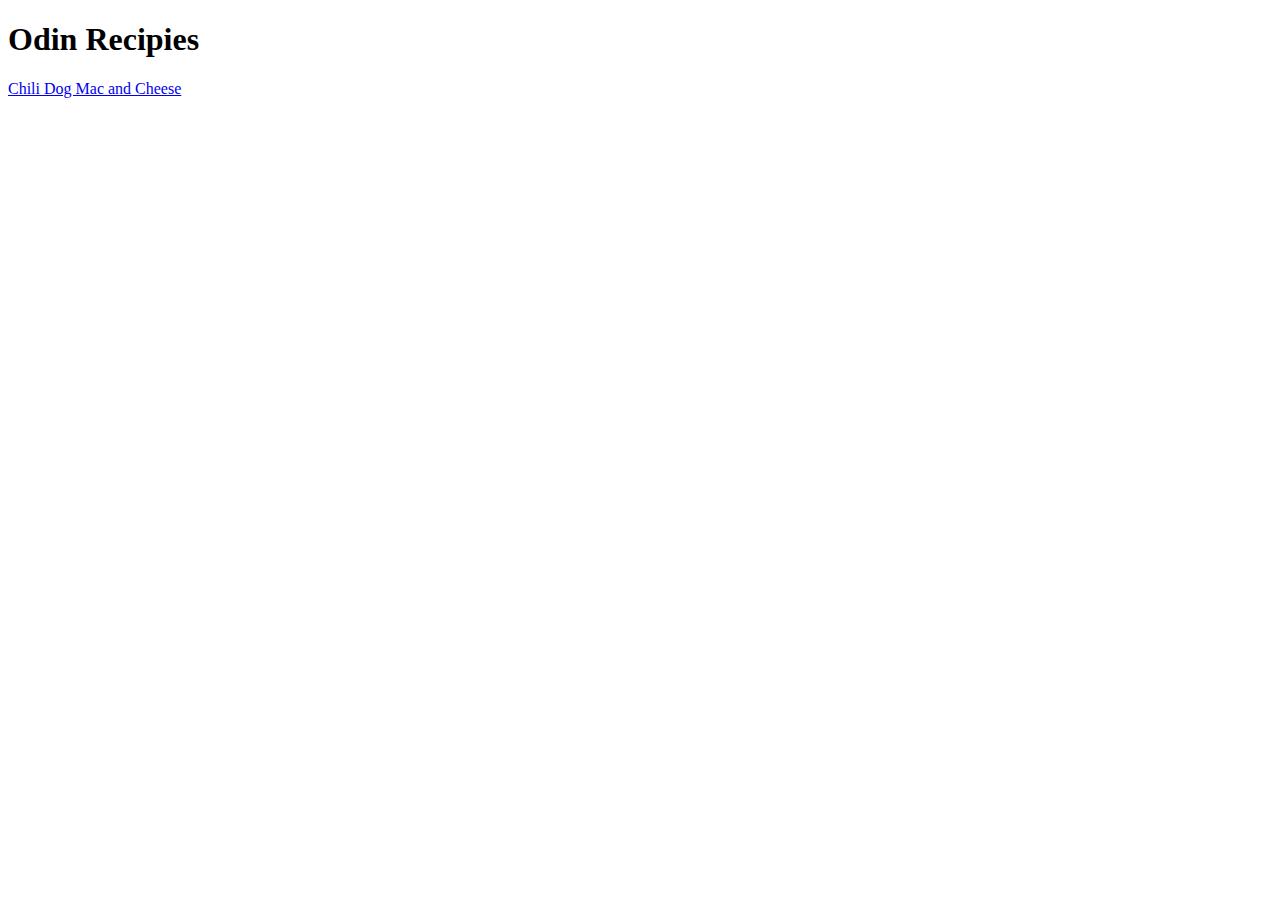
==== index.html @ 2a0246e1 "create main recipie page and subpage" ====
<!DOCTYPE html>
<html lang="en">
    <head>
        <meta charset="utf-8">
        <title>Odin Recipies</title>
    </head>

<body>

    <h1>Odin Recipies</h1>

    <a href="/recipies/chiliDogMacAndCheese.html">Chili Dog Mac
        and Cheese</a>

</body>




</html>
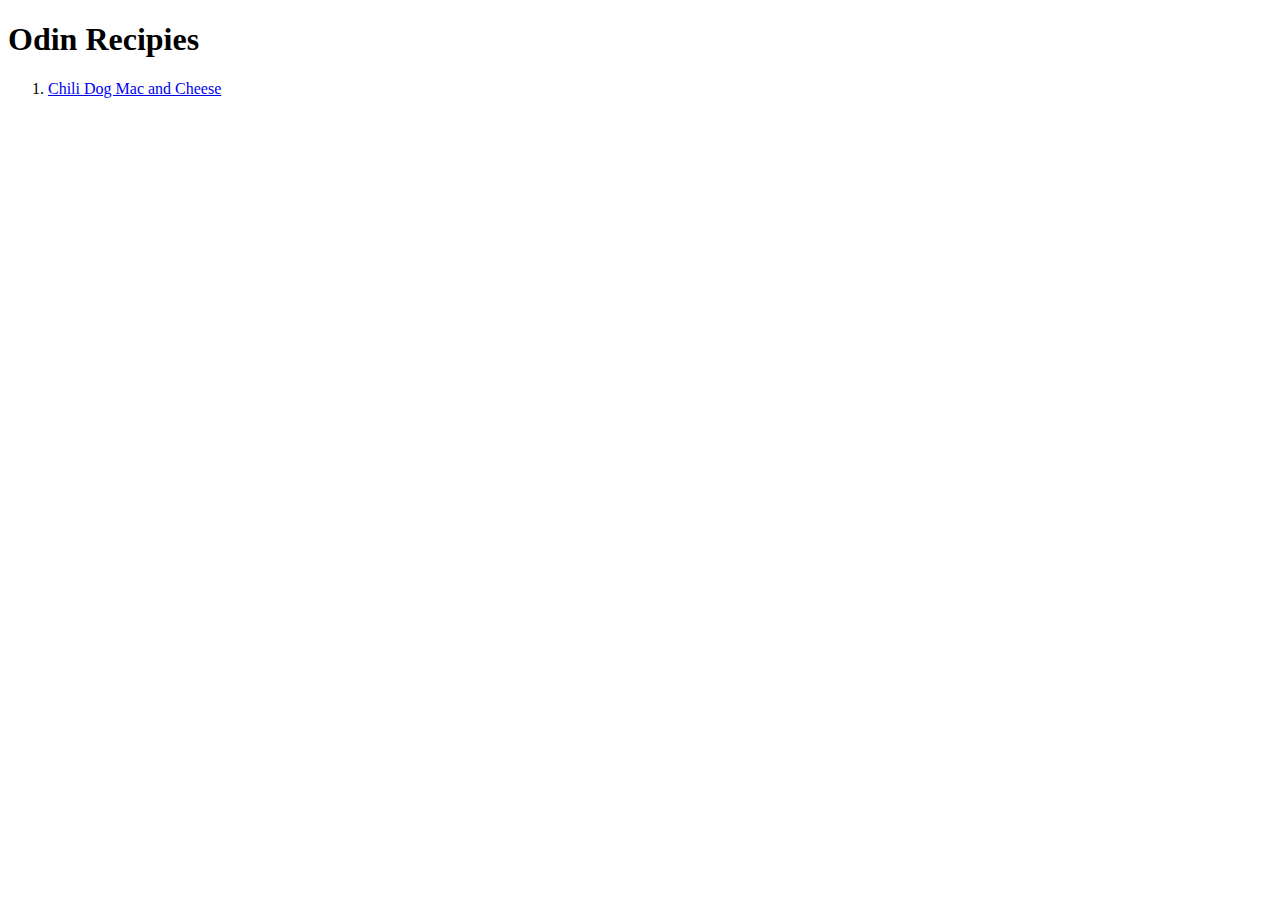
==== commit 5157bfb2: "create chile dog recipie page added link to index file" ====
--- a/index.html
+++ b/index.html
@@ -9,9 +9,10 @@
 
     <h1>Odin Recipies</h1>
 
-    <a href="/recipies/chiliDogMacAndCheese.html">Chili Dog Mac
-        and Cheese</a>
-
+<ol>
+   <li> <a href="./recipies/chiliDogMacAndCheese.html">Chili Dog Mac
+        and Cheese</a> </li>
+</ol>
 </body>
 
 
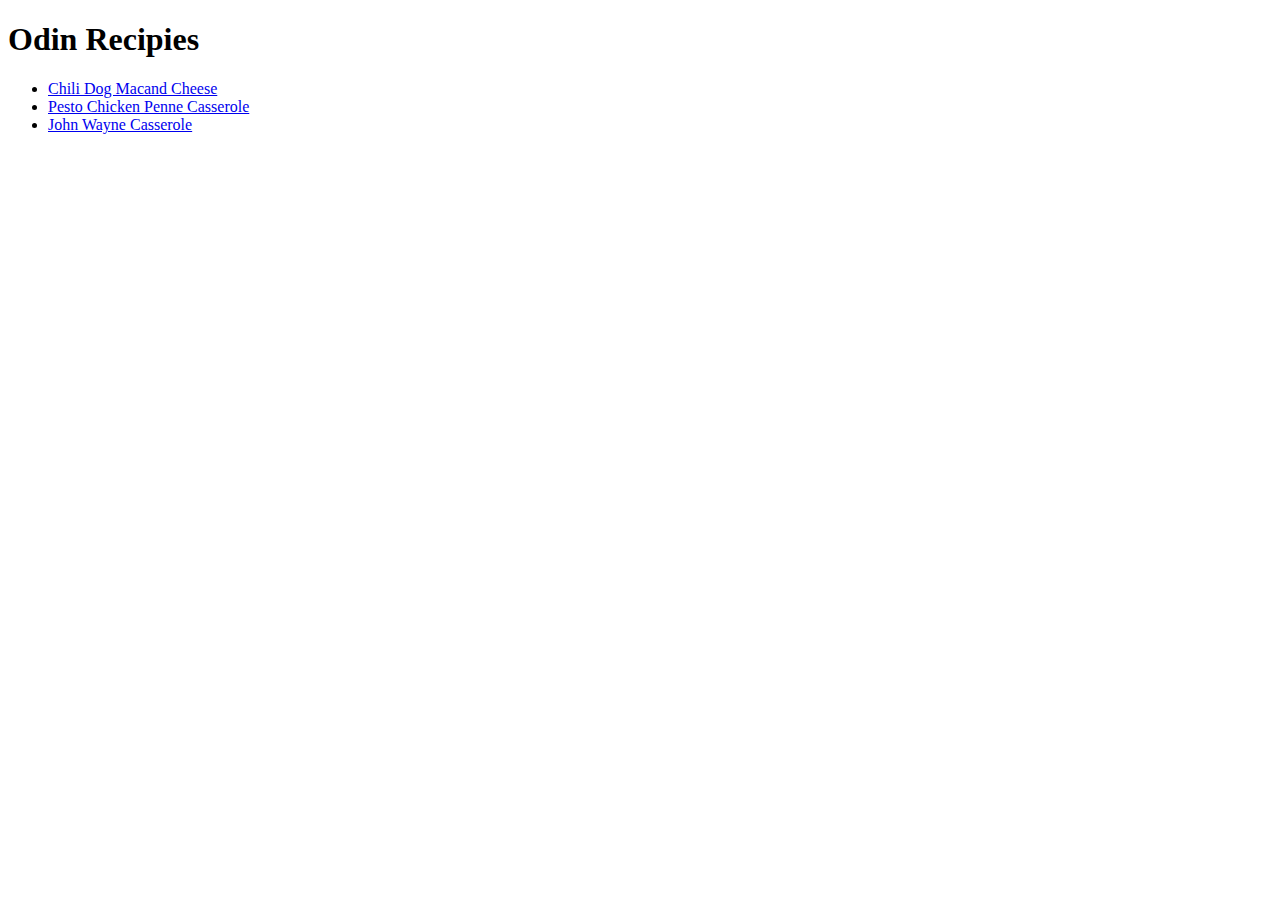
==== commit 3a998873: "two more recipie pages subsequent changes to main page" ====
--- a/index.html
+++ b/index.html
@@ -9,10 +9,13 @@
 
     <h1>Odin Recipies</h1>
 
-<ol>
-   <li> <a href="./recipies/chiliDogMacAndCheese.html">Chili Dog Mac
-        and Cheese</a> </li>
-</ol>
+    <ul>
+        <li> <a href="./recipies/chiliDogMacAndCheese.html" target="_blank">Chili Dog Macand Cheese</a> </li>
+        <li> <a href="./recipies/pestoChicken.html" target="_blank">Pesto Chicken Penne Casserole </a> </li>
+        <li> <a href="./recipies/wayneCasserole.html">John Wayne Casserole</a></li>
+    </ul>
+
+
 </body>
 
 
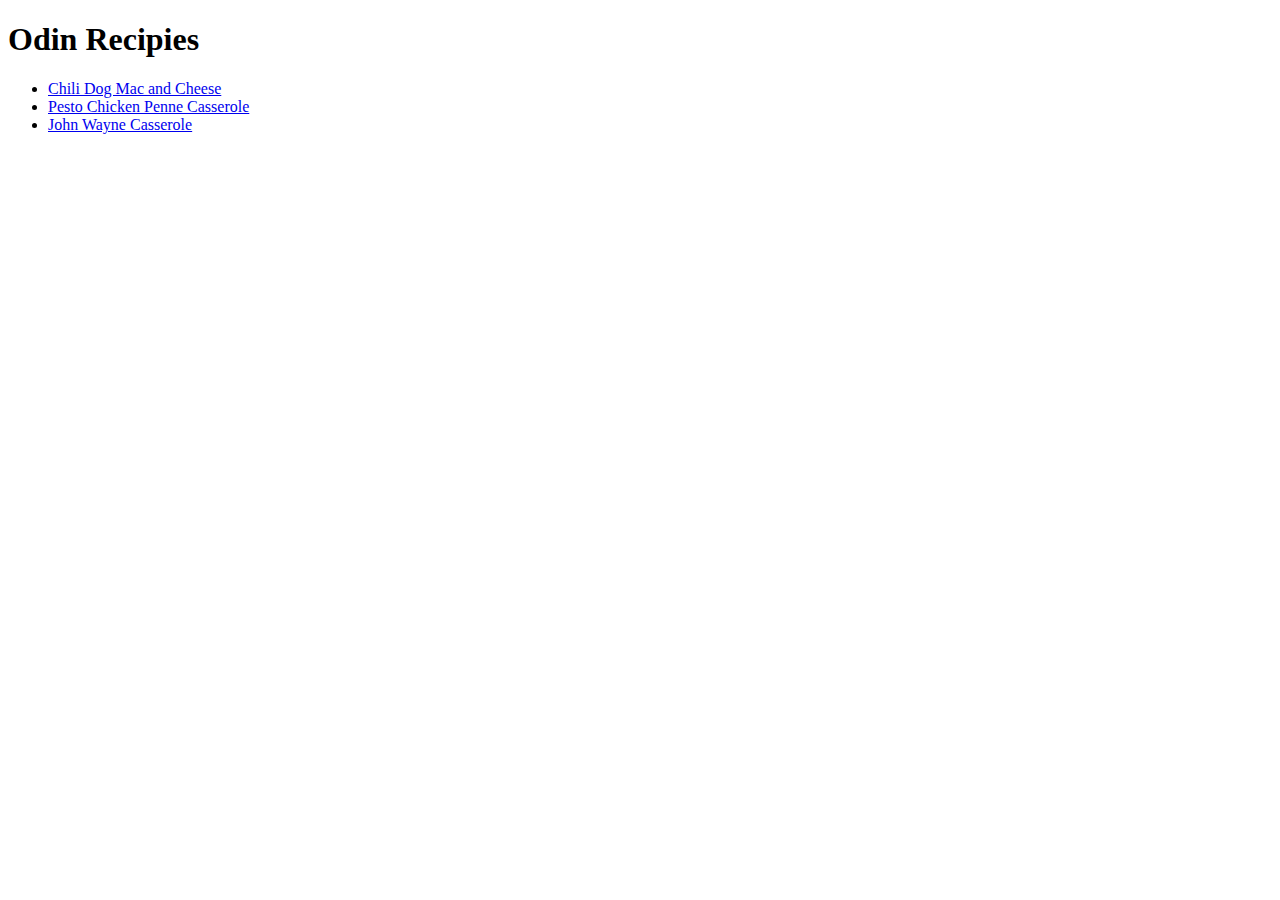
==== commit 02a0bfb3: "spelling error" ====
--- a/index.html
+++ b/index.html
@@ -10,7 +10,7 @@
     <h1>Odin Recipies</h1>
 
     <ul>
-        <li> <a href="./recipies/chiliDogMacAndCheese.html" target="_blank">Chili Dog Macand Cheese</a> </li>
+        <li> <a href="./recipies/chiliDogMacAndCheese.html" target="_blank">Chili Dog Mac and Cheese</a> </li>
         <li> <a href="./recipies/pestoChicken.html" target="_blank">Pesto Chicken Penne Casserole </a> </li>
         <li> <a href="./recipies/wayneCasserole.html">John Wayne Casserole</a></li>
     </ul>
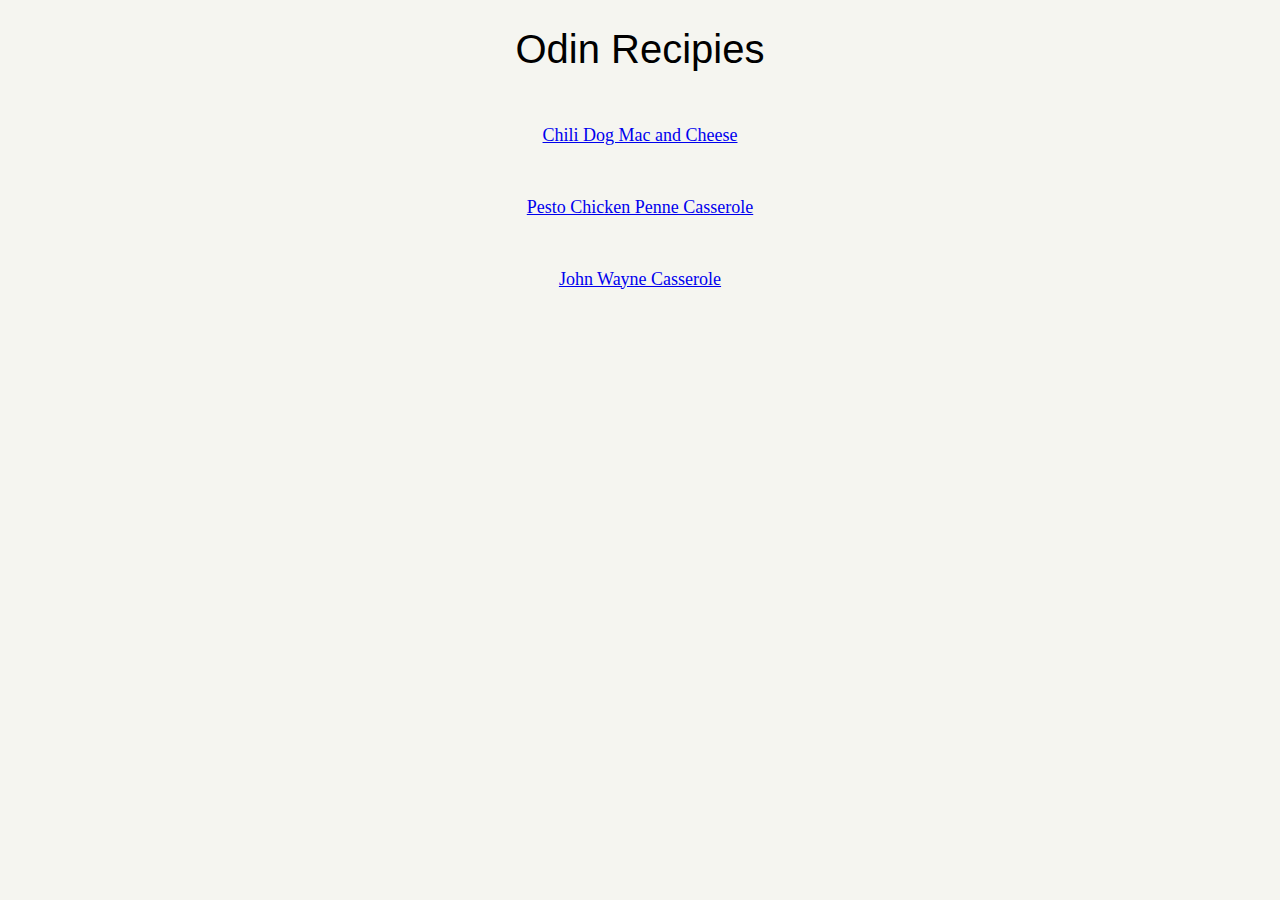
==== commit 01586085: "../index.html" ====
--- a/index.html
+++ b/index.html
@@ -3,17 +3,18 @@
     <head>
         <meta charset="utf-8">
         <title>Odin Recipies</title>
+        <link rel="stylesheet" href="styles.css" \>
     </head>
 
 <body>
 
     <h1>Odin Recipies</h1>
 
-    <ul>
-        <li> <a href="./recipies/chiliDogMacAndCheese.html" target="_blank">Chili Dog Mac and Cheese</a> </li>
-        <li> <a href="./recipies/pestoChicken.html" target="_blank">Pesto Chicken Penne Casserole </a> </li>
-        <li> <a href="./recipies/wayneCasserole.html">John Wayne Casserole</a></li>
-    </ul>
+    <P id="empty-space"></P>
+    
+        <div class="first link"> <a href="./recipies/chiliDogMacAndCheese.html" target="_blank">Chili Dog Mac and Cheese</a> </li>
+        <div class="second link"> <a href="./recipies/pestoChicken.html" target="_blank">Pesto Chicken Penne Casserole </a> </li>
+        <div class="third link"> <a href="./recipies/wayneCasserole.html">John Wayne Casserole</a></li>
 
 
 </body>
--- a/styles.css
+++ b/styles.css
@@ -0,0 +1,21 @@
+h1 {
+
+    font-family: verdana, sans-serif;
+    text-align: center;
+    font-weight: 200;
+    font-size: 40px;
+     
+}
+
+body {
+
+    background-color: rgb(245, 245, 240)
+}
+
+.link {
+
+line-height: 4;
+text-align: center;
+font-size: 18px;
+}
+
